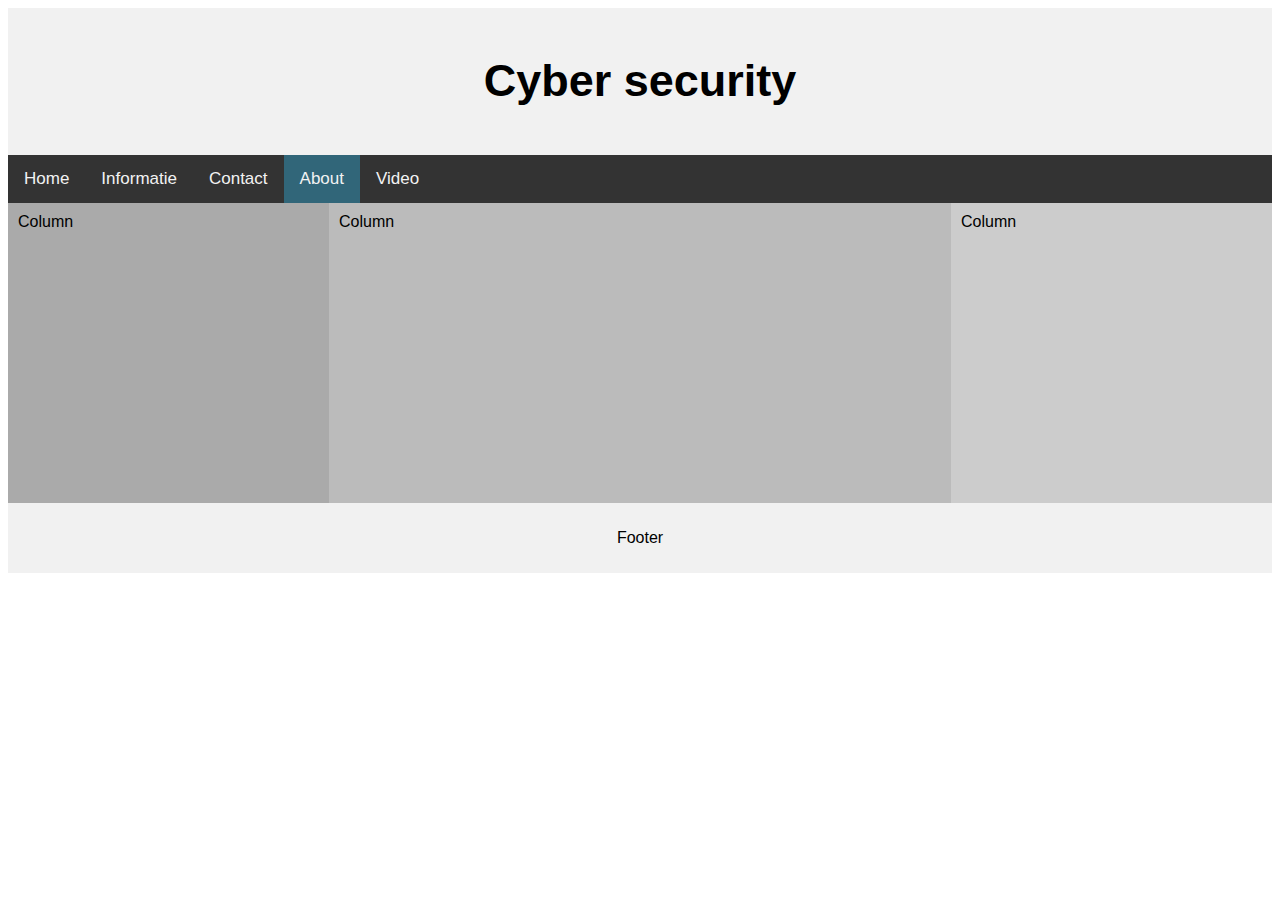
==== about.html @ bca56a9b "contact pagina gemaakt" ====
<!DOCTYPE html>
<html>
  <head>
    <meta charset="utf-8">
    <meta name="viewport" content="width=device-width">
    <title>repl.it</title>
    <link href="style.css" rel="stylesheet" type="text/css" />

<body>
  <div class="header">
    <h2>Cyber security</h2>
  </div>

<div class="topnav">
  <a href="index.html">Home</a>
  <a href="informatie.html">Informatie</a>
  <a href="contact.html">Contact</a>
  <a class="active" href="about.html">About</a>
  <a href="video.html">Video</a>
</div>

  <div class="row">
    <div class="column side" style="background-color:#aaa;">Column</div>
    <div class="column middle" style="background-color:#bbb;">Column</div>
    <div class="column side" style="background-color:#ccc;">Column</div>
  </div>

  <div class="footer">
    <p>Footer</p>
  </div>

</body>
</html>
---- style.css ----
* {
  box-sizing: border-box;
}

/*basis opmaak*/
body {
  font-family: Arial, Helvetica, sans-serif;
}

.header {
  background-color: #f1f1f1;
  padding: 10px;
  text-align: center;
  font-size: 30px;
}

.row {
  display: -webkit-flex;
  display: flex;
}

.footer {
  background-color: #f1f1f1;
  padding: 10px;
  text-align: center;
}

    /*column opmaakt*/
.column {
  padding: 10px;
  height: 300px;
}

.column.side {
   -webkit-flex: 1;
   -ms-flex: 1;
   flex: 1;
}

.column.middle {
  -webkit-flex: 2;
  -ms-flex: 2;
  flex: 2;
}

.column.middle h2 {
 font-size:24px;
}

    /*topnav*/
.topnav {
  overflow: hidden;
  background-color: #333;
}

.topnav a {
  float: left;
  color: #f2f2f2;
  text-align: center;
  padding: 14px 16px;
  text-decoration: none;
  font-size: 17px;
}

.topnav a:hover {
  background-color: rgb(124, 155, 173);
  color: #333;
}

.topnav a.active {
  background-color: rgb(49, 102, 121);
  color: #f2f2f2;
}


@media (max-width: 600px) {
  .row {
    -webkit-flex-direction: column;
    flex-direction: column;
  }
}
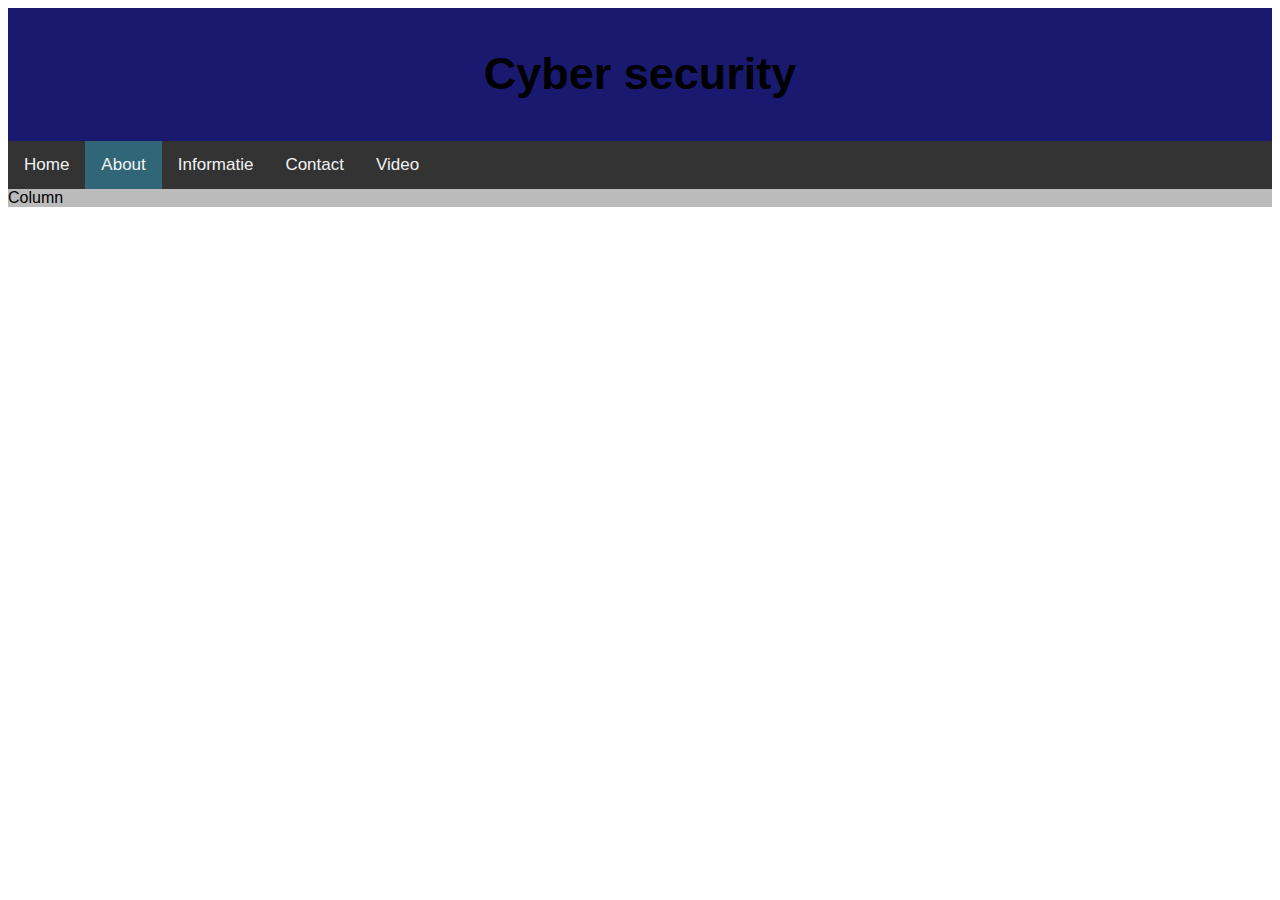
==== commit 01154549: "video toegevoegd" ====
--- a/about.html
+++ b/about.html
@@ -5,6 +5,7 @@
     <meta name="viewport" content="width=device-width">
     <title>repl.it</title>
     <link href="style.css" rel="stylesheet" type="text/css" />
+    <link rel="shortcut icon" type="image/png" href="favicon.png"/>
 
 <body>
   <div class="header">
@@ -13,20 +14,16 @@
 
 <div class="topnav">
   <a href="index.html">Home</a>
+  <a class="active" href="about.html">About</a>
   <a href="informatie.html">Informatie</a>
   <a href="contact.html">Contact</a>
-  <a class="active" href="about.html">About</a>
   <a href="video.html">Video</a>
 </div>
 
   <div class="row">
-    <div class="column side" style="background-color:#aaa;">Column</div>
+    
     <div class="column middle" style="background-color:#bbb;">Column</div>
-    <div class="column side" style="background-color:#ccc;">Column</div>
-  </div>
-
-  <div class="footer">
-    <p>Footer</p>
+    
   </div>
 
 </body>
--- a/style.css
+++ b/style.css
@@ -1,16 +1,18 @@
 
-* {
-  box-sizing: border-box;
-}
+*
 
 /*basis opmaak*/
 body {
   font-family: Arial, Helvetica, sans-serif;
+  background-image: url('https://exchange.nottingham.ac.uk/content/uploads/Information-security-video-WIDEBANNER.png');
+  background-repeat: no-repeat;
+  background-attachment: fixed;
+  background-size: cover
 }
 
 .header {
-  background-color: #f1f1f1;
-  padding: 10px;
+  padding: 3px;
+  background-color: #191970 ;
   text-align: center;
   font-size: 30px;
 }
@@ -20,31 +22,15 @@
   display: flex;
 }
 
-.footer {
-  background-color: #f1f1f1;
-  padding: 10px;
-  text-align: center;
+   /*column opmaakt*/
+
+.column {
+  -webkit-flex: 4;
+  -ms-flex: 4;
+  flex: 4;
 }
 
-    /*column opmaakt*/
-.column {
-  padding: 10px;
-  height: 300px;
-}
-
-.column.side {
-   -webkit-flex: 1;
-   -ms-flex: 1;
-   flex: 1;
-}
-
-.column.middle {
-  -webkit-flex: 2;
-  -ms-flex: 2;
-  flex: 2;
-}
-
-.column.middle h2 {
+.column h2 {
  font-size:24px;
 }
 
@@ -64,8 +50,8 @@
 }
 
 .topnav a:hover {
-  background-color: rgb(124, 155, 173);
-  color: #333;
+  background-color: rgb(62, 109, 126);
+  color: #f2f2f2;
 }
 
 .topnav a.active {
@@ -79,4 +65,79 @@
     -webkit-flex-direction: column;
     flex-direction: column;
   }
-}+  .col-30, .col-70, input[type=submit] {
+    width: 100%;
+    margin-top: 0;
+  }
+}
+
+/*tabel*/
+table {
+  font-family: arial, sans-serif;
+  border-collapse: collapse;
+  width: 100%;
+}
+
+td {
+  border: 1px solid black;
+  text-align: left;
+  padding: 8px;
+}
+
+th {
+  border: 1px solid black;
+  text-align: left;
+  padding: 8px;
+  background-color: rgb(62, 109, 126);
+}
+
+/*contact*/
+input[type=text], select, textarea {
+  width: 100%;
+  padding: 12px;
+  border: 1px solid #ccc;
+  border-radius: 4px;
+  resize: vertical;
+}
+
+label {
+  display: inline-block;
+  padding: 12px 12px 12px 0;
+}
+
+input[type=submit] {
+  background-color: rgb(49, 102, 121);
+  color: white;
+  padding: 12px 20px;
+  border: none;
+  border-radius: 4px;
+  cursor: pointer;
+  float: right;
+}
+
+input[type=submit]:hover {
+  background-color: rgb(62, 109, 126);
+}
+
+.container {
+  background-color: #f2f2f2;
+  padding: 20px;
+}
+
+.col-31 {
+  float: left;
+  width: 31%;
+  margin-top: 6px;
+}
+
+.col-69 {
+  float: left;
+  width: 69%;
+  margin-top: 6px;
+}
+
+.row:after {
+  content: "";
+  display: table;
+  clear: both;
+}
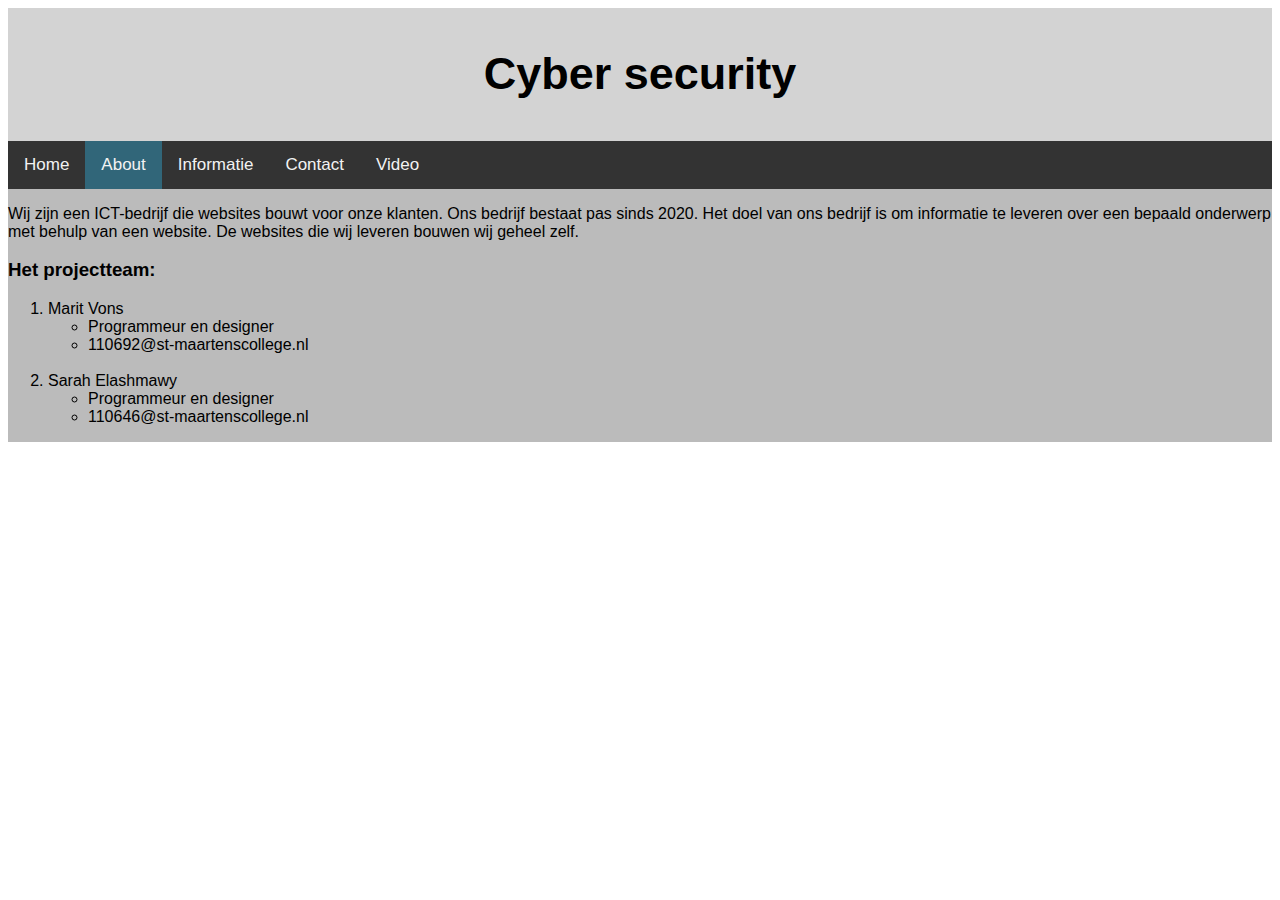
==== commit aba52aad: "about pagina bijgewerkt" ====
--- a/about.html
+++ b/about.html
@@ -21,9 +21,25 @@
 </div>
 
   <div class="row">
-    
-    <div class="column middle" style="background-color:#bbb;">Column</div>
-    
+   <div class="column" style="background-color:#bbb;">
+     <p>Wij zijn een ICT-bedrijf die websites bouwt voor onze klanten. Ons bedrijf bestaat pas sinds 2020. Het doel van ons bedrijf is om informatie te leveren over een bepaald onderwerp met behulp van een website. De websites die wij leveren bouwen wij geheel zelf.</p> 
+       
+    <h3>Het projectteam:</h3>  
+      <ol>
+  <li>Marit Vons
+    <ul>
+      <li>Programmeur en designer</li>
+      <li>110692@st-maartenscollege.nl</li> <br/>
+    </ul>
+  </li> 
+  <li>Sarah Elashmawy 
+    <ul>
+      <li>Programmeur en designer</li>
+      <li>110646@st-maartenscollege.nl</li>
+    </ul>
+</ol>
+
+                   
   </div>
 
 </body>
--- a/style.css
+++ b/style.css
@@ -12,7 +12,7 @@
 
 .header {
   padding: 3px;
-  background-color: #191970 ;
+  background-color:lightgrey ;
   text-align: center;
   font-size: 30px;
 }
@@ -32,6 +32,7 @@
 
 .column h2 {
  font-size:24px;
+ text-align: center;
 }
 
     /*topnav*/
@@ -141,3 +142,4 @@
   display: table;
   clear: both;
 }
+
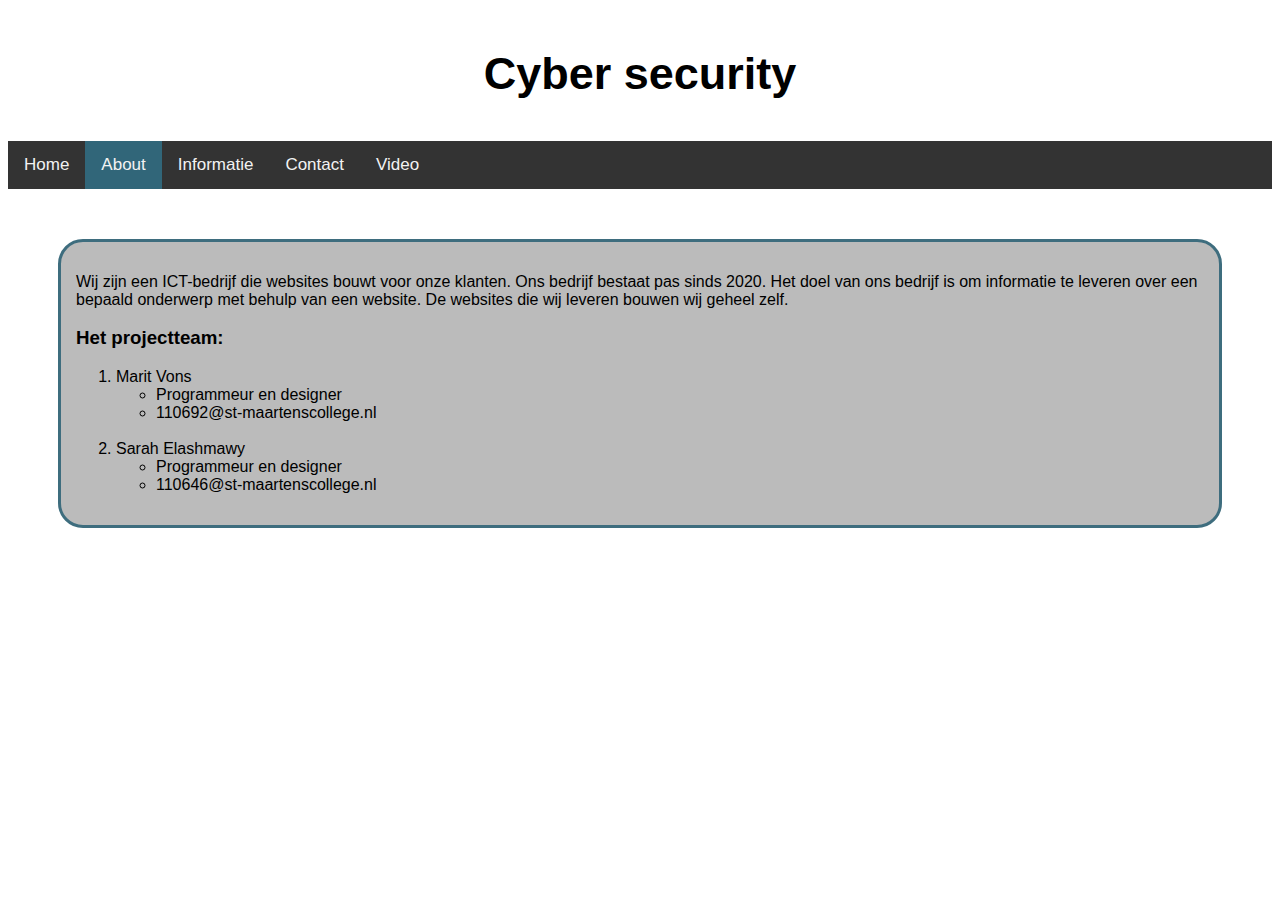
==== commit da898548: "Favicon verbeterd" ====
--- a/about.html
+++ b/about.html
@@ -5,7 +5,7 @@
     <meta name="viewport" content="width=device-width">
     <title>repl.it</title>
     <link href="style.css" rel="stylesheet" type="text/css" />
-    <link rel="shortcut icon" type="image/png" href="favicon.png"/>
+    <link rel="shortcut icon" type="image/png" href="/images/favicon.png"/>
 
 <body>
   <div class="header">
--- a/style.css
+++ b/style.css
@@ -4,22 +4,23 @@
 /*basis opmaak*/
 body {
   font-family: Arial, Helvetica, sans-serif;
-  background-image: url('https://exchange.nottingham.ac.uk/content/uploads/Information-security-video-WIDEBANNER.png');
+  background-image: url(https://exchange.nottingham.ac.uk/content/uploads/Information-security-video-WIDEBANNER.png);
   background-repeat: no-repeat;
   background-attachment: fixed;
-  background-size: cover
+  background-size: cover;
 }
 
 .header {
   padding: 3px;
-  background-color:lightgrey ;
   text-align: center;
   font-size: 30px;
+  background-color: white
 }
 
 .row {
   display: -webkit-flex;
   display: flex;
+  margin: 50px;
 }
 
    /*column opmaakt*/
@@ -28,11 +29,15 @@
   -webkit-flex: 4;
   -ms-flex: 4;
   flex: 4;
+  padding: 15px;
+
+  border-radius: 25px;
+  border: 3px solid rgb(62, 109, 126);
+
 }
 
 .column h2 {
  font-size:24px;
- text-align: center;
 }
 
     /*topnav*/
@@ -69,6 +74,10 @@
   .col-30, .col-70, input[type=submit] {
     width: 100%;
     margin-top: 0;
+  }
+  .vid {
+    width:100%;
+    height:100%;
   }
 }
 
@@ -122,7 +131,7 @@
 
 .container {
   background-color: #f2f2f2;
-  padding: 20px;
+  padding: 7px;
 }
 
 .col-31 {
@@ -142,4 +151,24 @@
   display: table;
   clear: both;
 }
+/*video*/
+.video {
+  text-align: center;
+  margin:50px;
+}
 
+/*images*/
+div.gallery img {
+  width: 100%;
+  height: auto;
+}
+
+* {
+  box-sizing: border-box;
+}
+
+.responsive {
+  padding: 0 6px;
+  float: left;
+  width: 49.99%;
+}
